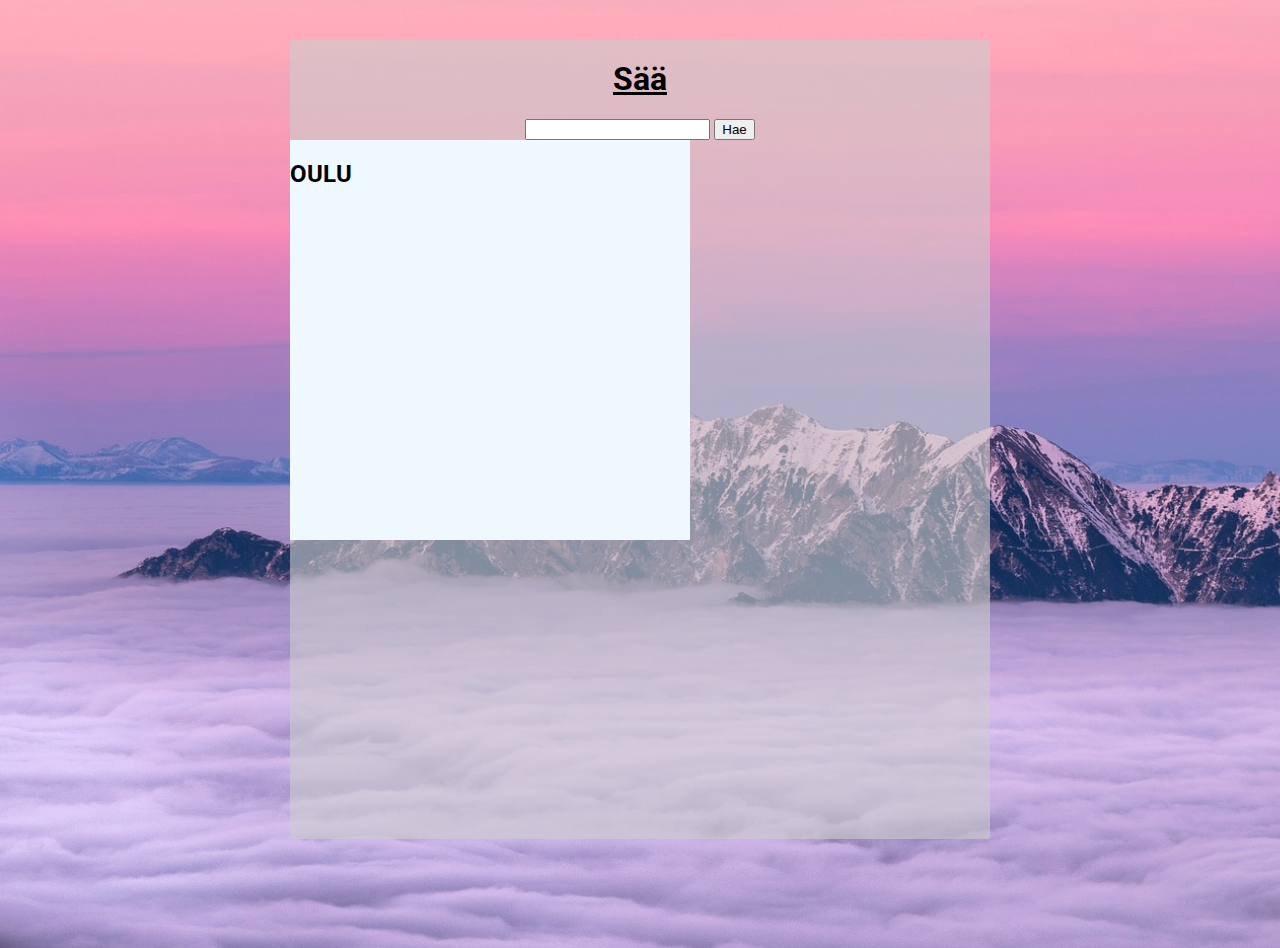
==== index.html @ e3d97d78 "vaihdettu tiedostonimi" ====
<!DOCTYPE html>
<html lang="en">
<head>
    <meta charset="UTF-8">
    <meta http-equiv="X-UA-Compatible" content="IE=edge">
    <meta name="viewport" content="width=device-width, initial-scale=1.0">
    <title>Sää</title>
    <link rel="stylesheet" href="style.css">
    <link rel="preconnect" href="https://fonts.googleapis.com">
    <link rel="preconnect" href="https://fonts.gstatic.com" crossorigin>
    <link href="https://fonts.googleapis.com/css2?family=Roboto:ital,wght@1,300&display=swap" rel="stylesheet">
</head>
<body>
    <div id="contents">
        <h1>Sää</h1>
        <input id="haku" type="text" value="">
        <button id="search">Hae</button>
        <div id="info">
            <div id="city">
                <h2 id="city">OULU</h2>
            </div>

            <p id="weather"></p>
            <p id="error"></p>
        </div>
    </div>

    <script src="weather.js"></script>
</body>
</html>
---- style.css ----
body {
    font-family: 'Roboto', sans-serif;
    height: 100vh;
    background-image: url(images/lasku.jpg);
    background-size: cover;
    background-repeat: no-repeat;
}

h1 {
    padding-top: 20px;
    text-decoration: underline;
}

#contents {
    margin-top: 40px;
    background-color: rgba(205, 205, 205, 0.6) ;
    margin-left: auto;
    margin-right: auto;
    text-align: center;
    height: 799px;
    width: 700px;
    border-radius: 3px;
}

#info {
    display: flex;
    background-color: aliceblue;
    width: 400px;
    height: 400px;
}

#weather {
    position: relative;
    top: 40px;
}
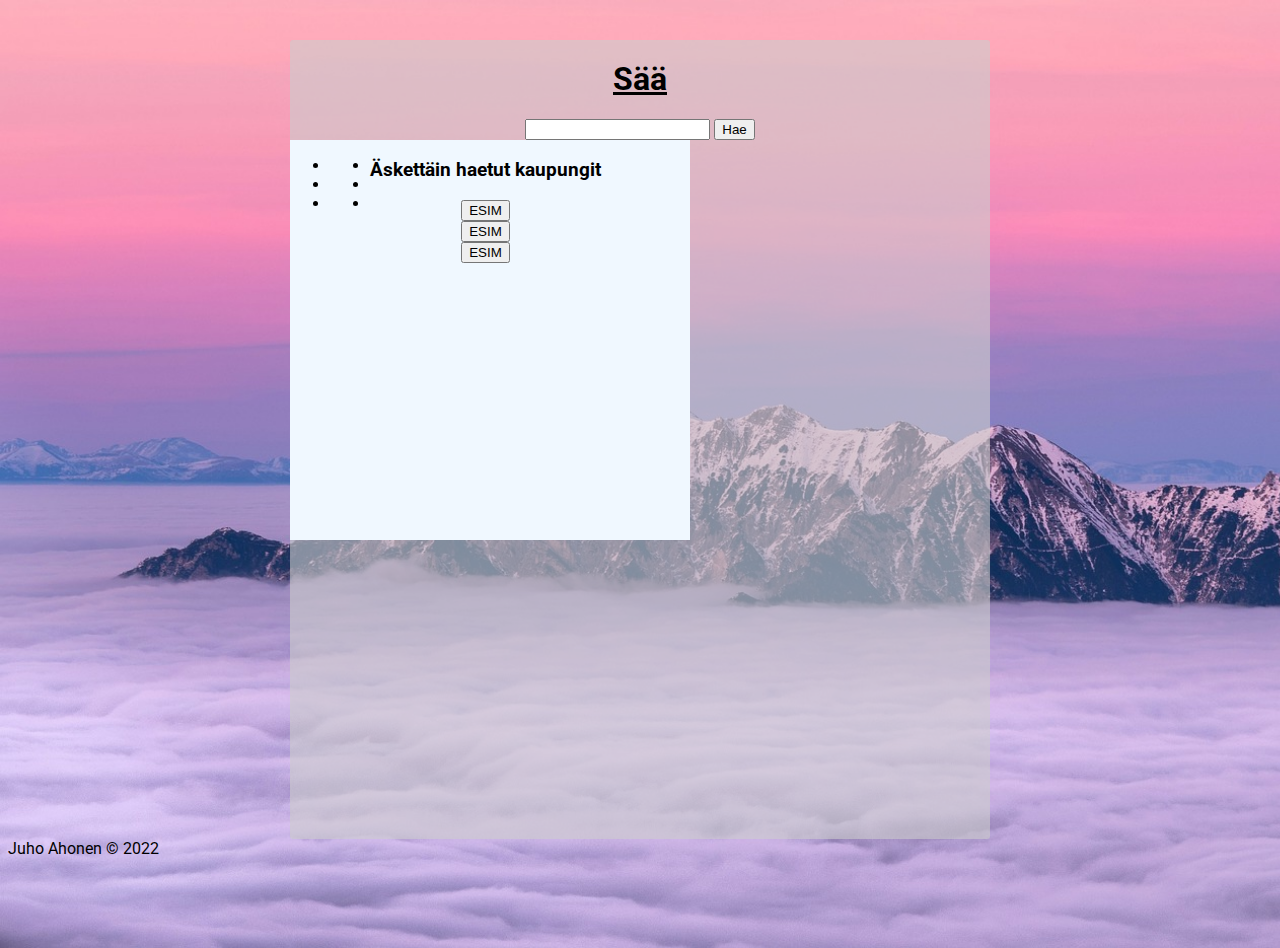
==== commit 14a64787: "lisätty elementtejä" ====
--- a/index.html
+++ b/index.html
@@ -17,13 +17,39 @@
         <button id="search">Hae</button>
         <div id="info">
             <div id="city">
-                <h2 id="city">OULU</h2>
+                <p id="error"></p>
+                <h2 id="searchedcity"></h2>
+                <p id="weather"></p>
             </div>
 
-            <p id="weather"></p>
-            <p id="error"></p>
+            <div id="databox1">
+                <ul>
+                    <li id="feelslike"></li>
+                    <li id="lowest"></li>
+                    <li id="highest"></li>
+
+                </ul>
+            </div>
+
+            <div id="databox2">
+                <ul>
+                    <li id="desc"></li>
+                    <li id="wind"></li>
+                    <li id="cloudiness"></li>
+                </ul>
+            </div>
+            <div id="searched">
+                <h3>Äskettäin haetut kaupungit</h3>
+                <button class="link" id="first">ESIM</button> <br>
+                <button class="link" id="second">ESIM</button> <br>
+                <button class="link" id="third">ESIM</button>
+            </div>
         </div>
     </div>
+
+    <footer>
+        Juho Ahonen &#169 2022
+    </footer>
 
     <script src="weather.js"></script>
 </body>
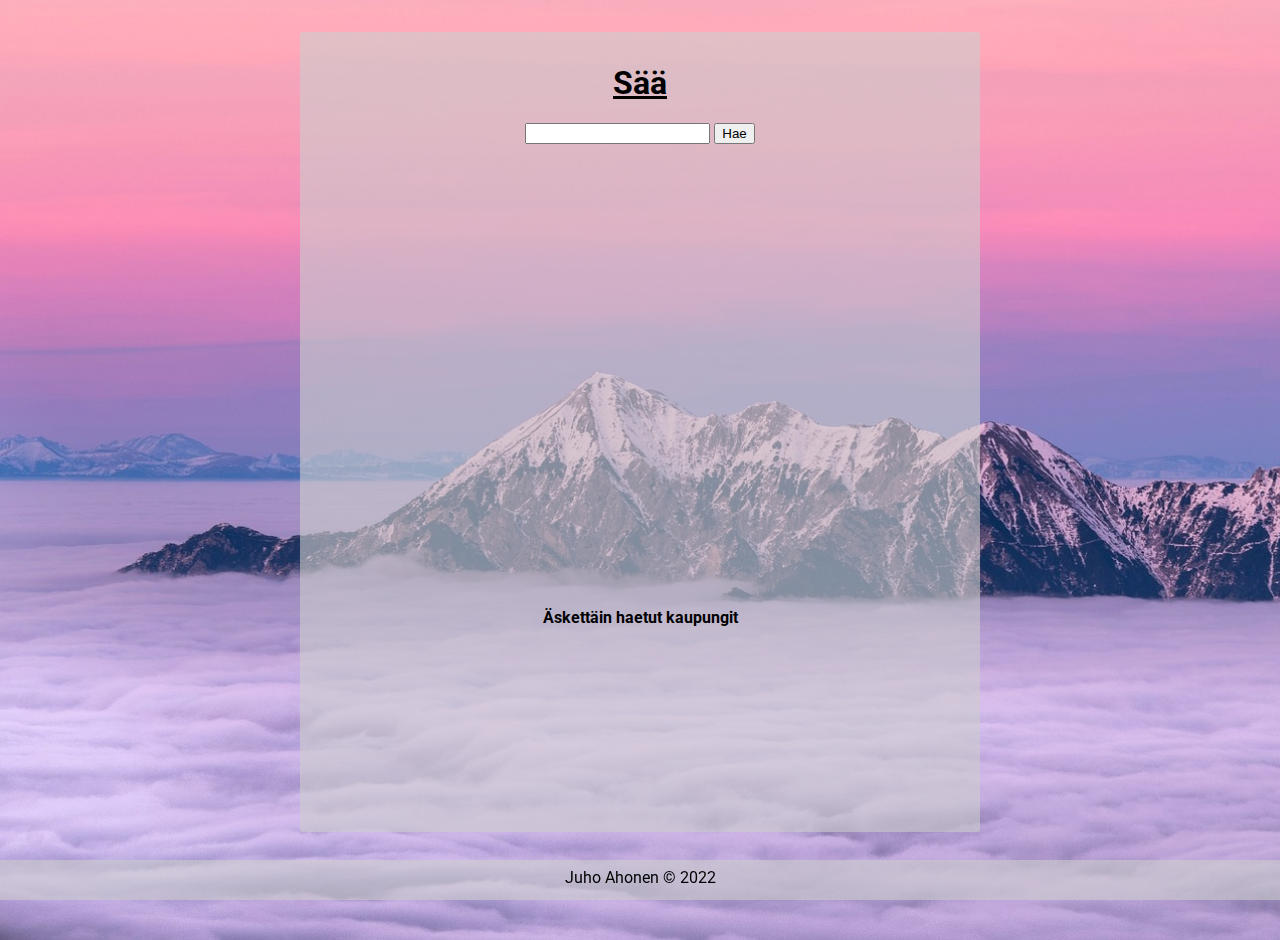
==== commit 2a860911: "responsiivisuus, lisätty "äskettäin haetut" toiminnallisuus, muokattu tyylejä" ====
--- a/index.html
+++ b/index.html
@@ -40,9 +40,9 @@
             </div>
             <div id="searched">
                 <h3>Äskettäin haetut kaupungit</h3>
-                <button class="link" id="first">ESIM</button> <br>
-                <button class="link" id="second">ESIM</button> <br>
-                <button class="link" id="third">ESIM</button>
+                <button class="link" id="first"></button> <br>
+                <button class="link" id="second"></button> <br>
+                <button class="link" id="third"></button>
             </div>
         </div>
     </div>
--- a/style.css
+++ b/style.css
@@ -1,35 +1,115 @@
 body {
-    font-family: 'Roboto', sans-serif;
-    height: 100vh;
-    background-image: url(images/lasku.jpg);
-    background-size: cover;
-    background-repeat: no-repeat;
+  font-family: "Roboto", sans-serif;
+  height: 100vh;
+  background-image: url(images/lasku.jpg);
+  background-size: cover;
+  background-repeat: no-repeat;
 }
 
 h1 {
-    padding-top: 20px;
-    text-decoration: underline;
+  padding-top: 1em;
+  text-decoration: underline;
 }
 
 #contents {
-    margin-top: 40px;
-    background-color: rgba(205, 205, 205, 0.6) ;
-    margin-left: auto;
-    margin-right: auto;
-    text-align: center;
-    height: 799px;
-    width: 700px;
-    border-radius: 3px;
+  margin-top: 2em;
+  background-color: rgba(205, 205, 205, 0.6);
+  margin-left: auto;
+  margin-right: auto;
+  text-align: center;
+  height: 50em;
+  width: 42.5rem;
+  border-radius: 3px;
 }
 
 #info {
-    display: flex;
-    background-color: aliceblue;
-    width: 400px;
-    height: 400px;
+  display: grid;
+  max-width: 100%;
+  min-height: 85%;
+  grid-template-rows:  7em 20em 7em;
+  grid-template-columns: 21rem 21rem ;
+  gap: 0.5rem;
+
 }
 
-#weather {
-    position: relative;
-    top: 40px;
+#city {
+    font-size: 1em;
+    text-align: center;
+    grid-column-start: 1;
+    grid-column-end: 3;
+    grid-row-start: 1;
+    grid-row-end: 2;
+}
+
+#databox1 {
+    grid-column-start: 1;
+    grid-column-end: 2;
+    grid-row-start: 2;
+    grid-row-end: 3;
+}
+
+#databox2 {
+    grid-column-start: 2;
+    grid-column-end: 3;
+    grid-row-start: 2;
+    grid-row-end: 3;
+}
+
+#databox1, #databox2 {
+    margin-top: 1em;
+    font-size: 1.2em;
+}
+
+ul li {
+    list-style: none;
+}
+
+#searched {
+    grid-column-start: 1;
+    grid-column-end: 3;
+    grid-row-start: 3;
+    grid-row-end: 4;
+}
+
+footer {
+    background-color: rgba(205, 205, 205, 0.6);
+    text-align: center;
+    position: fixed;
+    left: 0;
+    bottom: 0;
+    width: 100%;
+    height: 2em;
+    padding-top: 0.5em;
+}
+
+h3 {
+    font-size: 1em;
+}
+
+
+button.link {
+    background:none;
+    border: none;
+    font-size: 1em;
+    padding: 0.2em;
+}
+
+button.link:hover {
+    color: rgb(180, 180, 180);
+}
+
+@media screen and (max-width: 730px) {
+    #info {
+        display: flex;
+        flex-direction: column;
+    }
+
+    #contents {
+        max-width: 90vw;
+    }
+
+    #databox1, #databox2 {
+        margin-right: 2em;
+    }
+
 }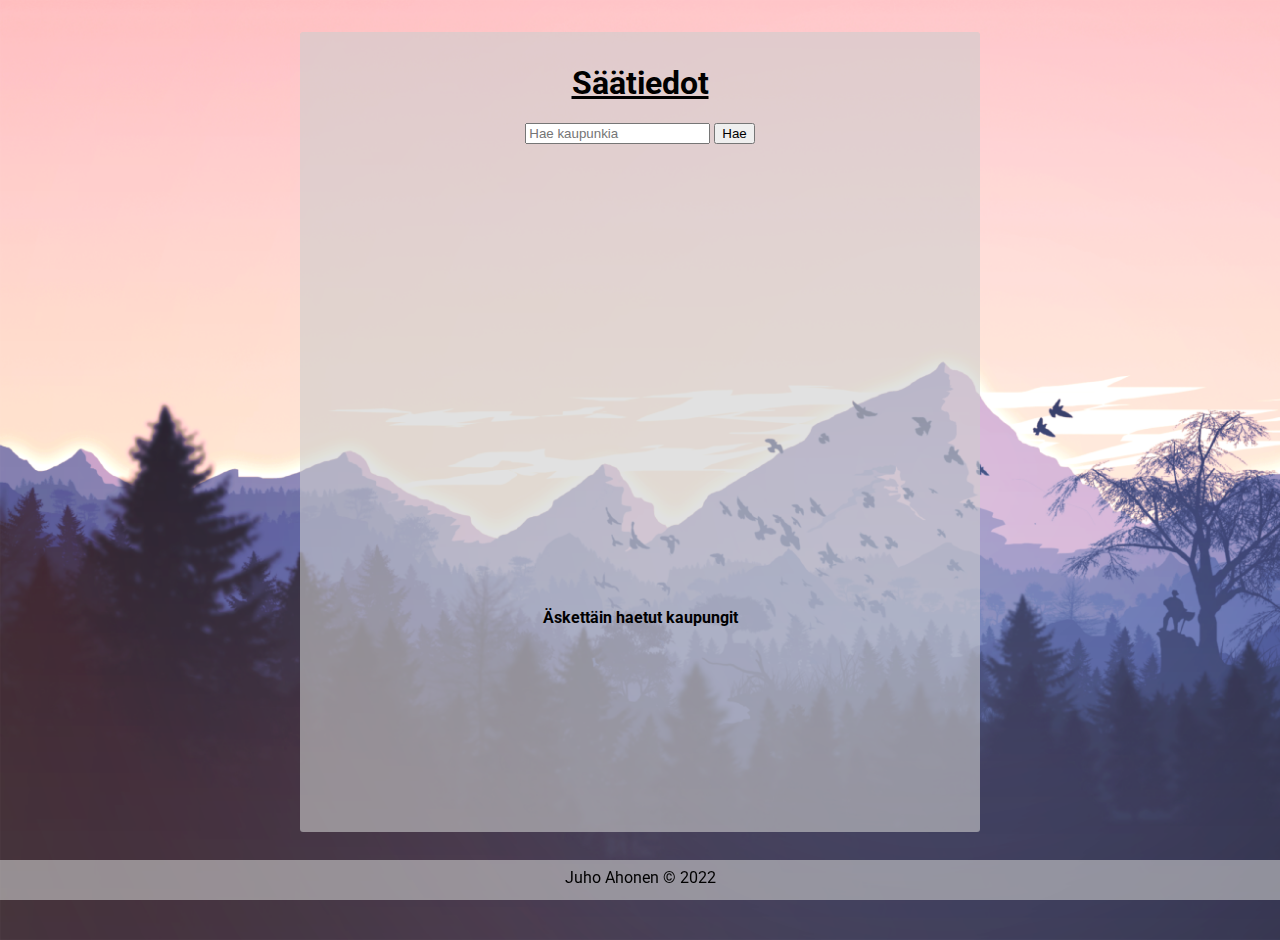
==== commit 86c41c43: "lisätty placeholder ja vaihdettu otsikko" ====
--- a/index.html
+++ b/index.html
@@ -12,8 +12,8 @@
 </head>
 <body>
     <div id="contents">
-        <h1>Sää</h1>
-        <input id="haku" type="text" value="">
+        <h1>Säätiedot</h1>
+        <input id="haku" type="text" value="" placeholder="Hae kaupunkia">
         <button id="search">Hae</button>
         <div id="info">
             <div id="city">
--- a/style.css
+++ b/style.css
@@ -1,7 +1,7 @@
 body {
   font-family: "Roboto", sans-serif;
   height: 100vh;
-  background-image: url(images/lasku.jpg);
+  background-image: url(images/vuoret.png);
   background-size: cover;
   background-repeat: no-repeat;
 }
